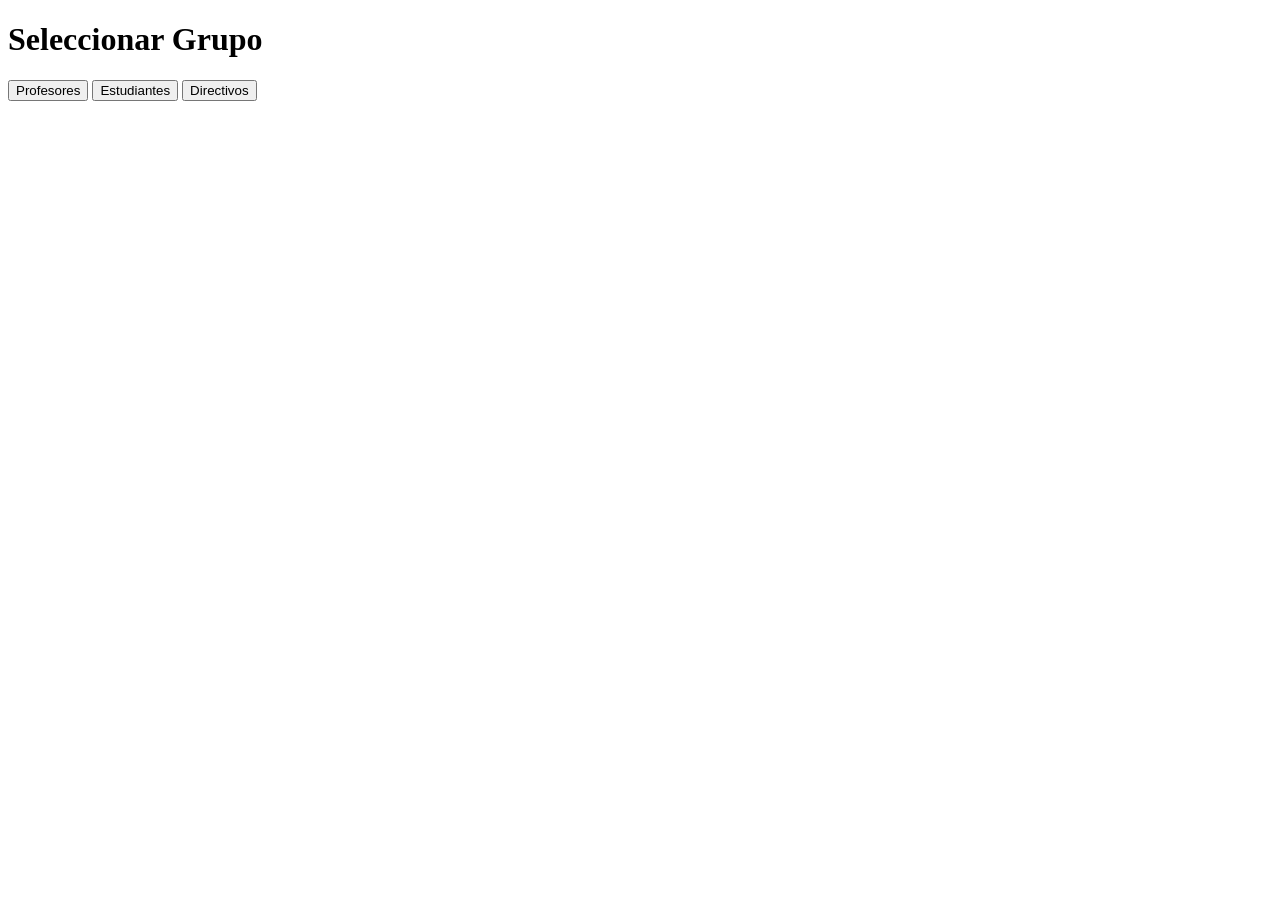
==== index.html @ 2e77234d "Actualizar index.html" ====
<!DOCTYPE html>
<hmtl lang="es">

    <head>
        <meta charset="UTF-8">
        <meta name="viewport" content="width=device-width, initial-scale=1.0">
        <title>Seleccionar grupo</title>
        <link rel="stylesheet" href="styles.css" />
    </head>

    <body>


        <h1 id="grupo">Seleccionar Grupo</h1>

        <div>
            <form action="pagina02/index.html">
              <button type="submit">
                Profesores
              </button>

              <button type="submit">
                Estudiantes
              </button>

              <button type="submit">
                Directivos
              </button>
             </form>
        </div>

    </body>
</html>
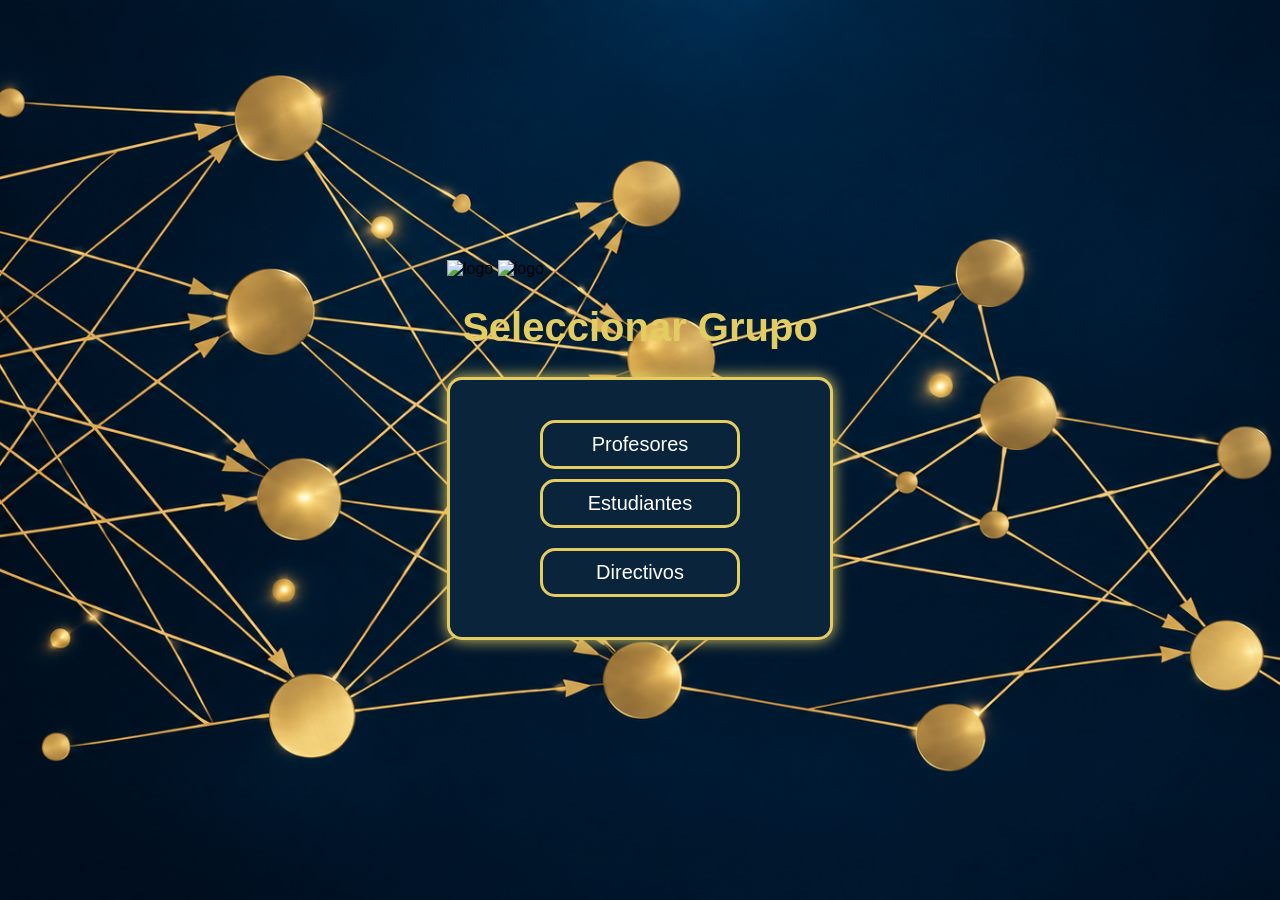
==== commit 42d8c86b: "Add images and fix form structure in index.html" ====
--- a/index.html
+++ b/index.html
@@ -9,7 +9,8 @@
     </head>
 
     <body>
-
+<img src="../imagenes/logo.png" alt="logo" class="logo">
+<img src="../imagenes/javiera.png" alt="logo" class="javiera">
 
         <h1 id="grupo">Seleccionar Grupo</h1>
 
@@ -22,12 +23,13 @@
               <button type="submit">
                 Estudiantes
               </button>
-
+            </form>
+            <form action="pagina2.1/index.html">
               <button type="submit">
                 Directivos
               </button>
-             </form>
+            </form>
         </div>
 
     </body>
-</html>+</html>
--- a/styles.css
+++ b/styles.css
@@ -0,0 +1,46 @@
+body { 
+    background-image: url("imagenes/fondo.png");
+    background-size: cover;
+    background-position: center;
+    font-family: 'Segoe UI', Tahoma, Geneva, Verdana, sans-serif; 
+    display: flex; 
+    flex-direction: column; 
+    align-items: center; 
+    justify-content: center; 
+    min-height: 100vh;      
+    margin: 0; 
+   
+}              
+#grupo { 
+    color: #e3cd63; 
+    font-size: 40px;
+    display: flex; 
+    flex-direction: column; 
+    align-items: center; 
+} 
+
+div { 
+    background-color: #0a243b; 
+    border: 3px solid #e3cd63; 
+    border-radius: 15px; 
+    padding: 30px; 
+    display: flex; 
+    flex-direction: column; 
+    align-items: center; 
+    box-shadow: 0 0 15px #e3cd63;
+    width: 320px;
+} 
+
+button{
+    background-color: #0a243b;
+    color: white;
+    font-size: 20px;
+    border: 3px solid#e3cd63;
+    border-radius: 15px;
+    padding: 10px;
+    display: flex; 
+    flex-direction: column; 
+    align-items: center; 
+    margin: 10px;
+    width: 200px;
+}
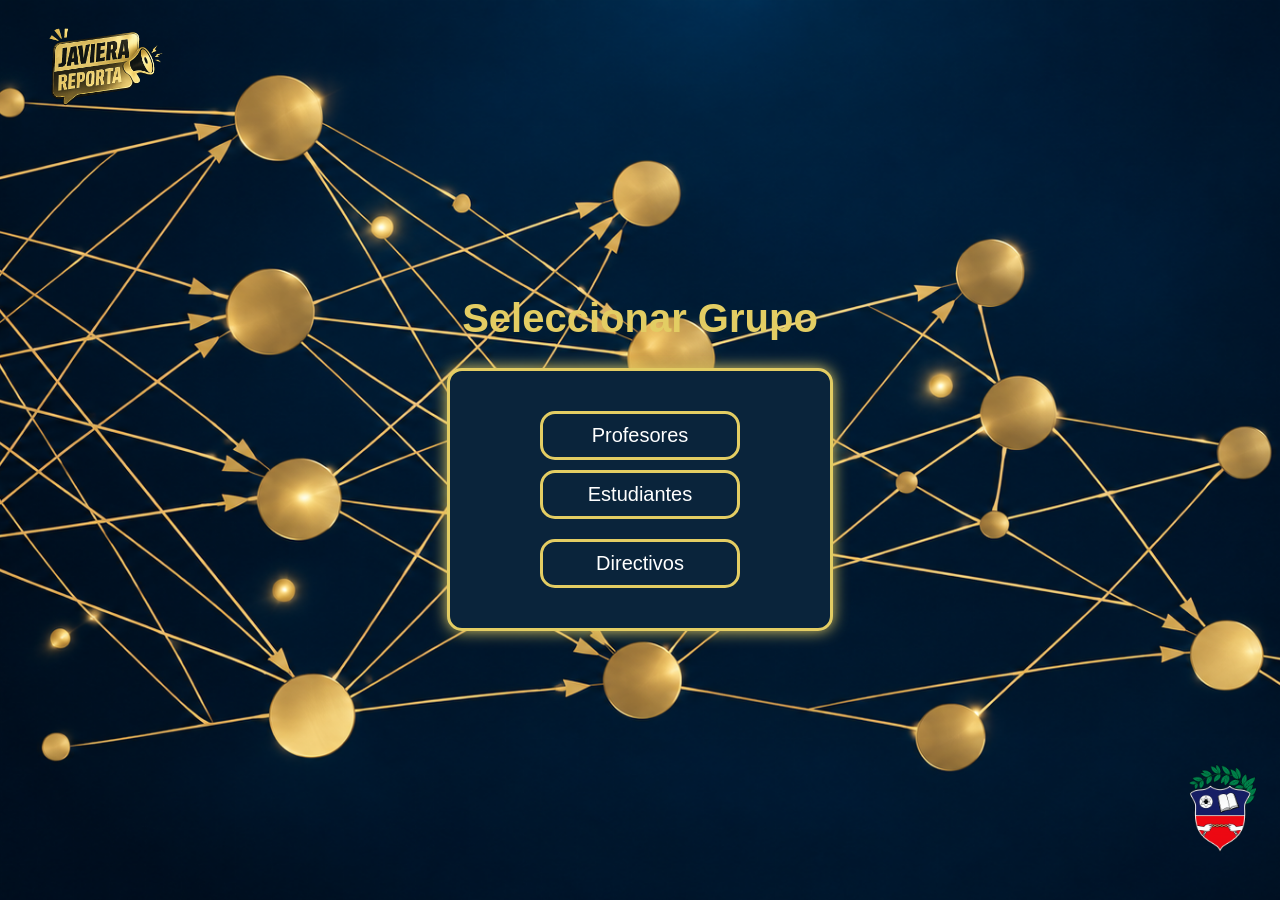
==== commit d423ed9b: "Update image paths in index.html" ====
--- a/index.html
+++ b/index.html
@@ -9,8 +9,8 @@
     </head>
 
     <body>
-<img src="../imagenes/logo.png" alt="logo" class="logo">
-<img src="../imagenes/javiera.png" alt="logo" class="javiera">
+<img src="imagenes/logo.png" alt="logo" class="logo">
+<img src="imagenes/javiera.png" alt="logo" class="javiera">
 
         <h1 id="grupo">Seleccionar Grupo</h1>
 
--- a/styles.css
+++ b/styles.css
@@ -44,3 +44,19 @@
     margin: 10px;
     width: 200px;
 }
+
+.logo {
+width: 200px;
+height: auto;
+position: absolute;
+top: 10px;
+left: 10px;
+}
+
+.javiera{
+ width: 100px;
+height: auto;
+position: absolute;
+bottom: 10px;
+right: 10px;
+}
